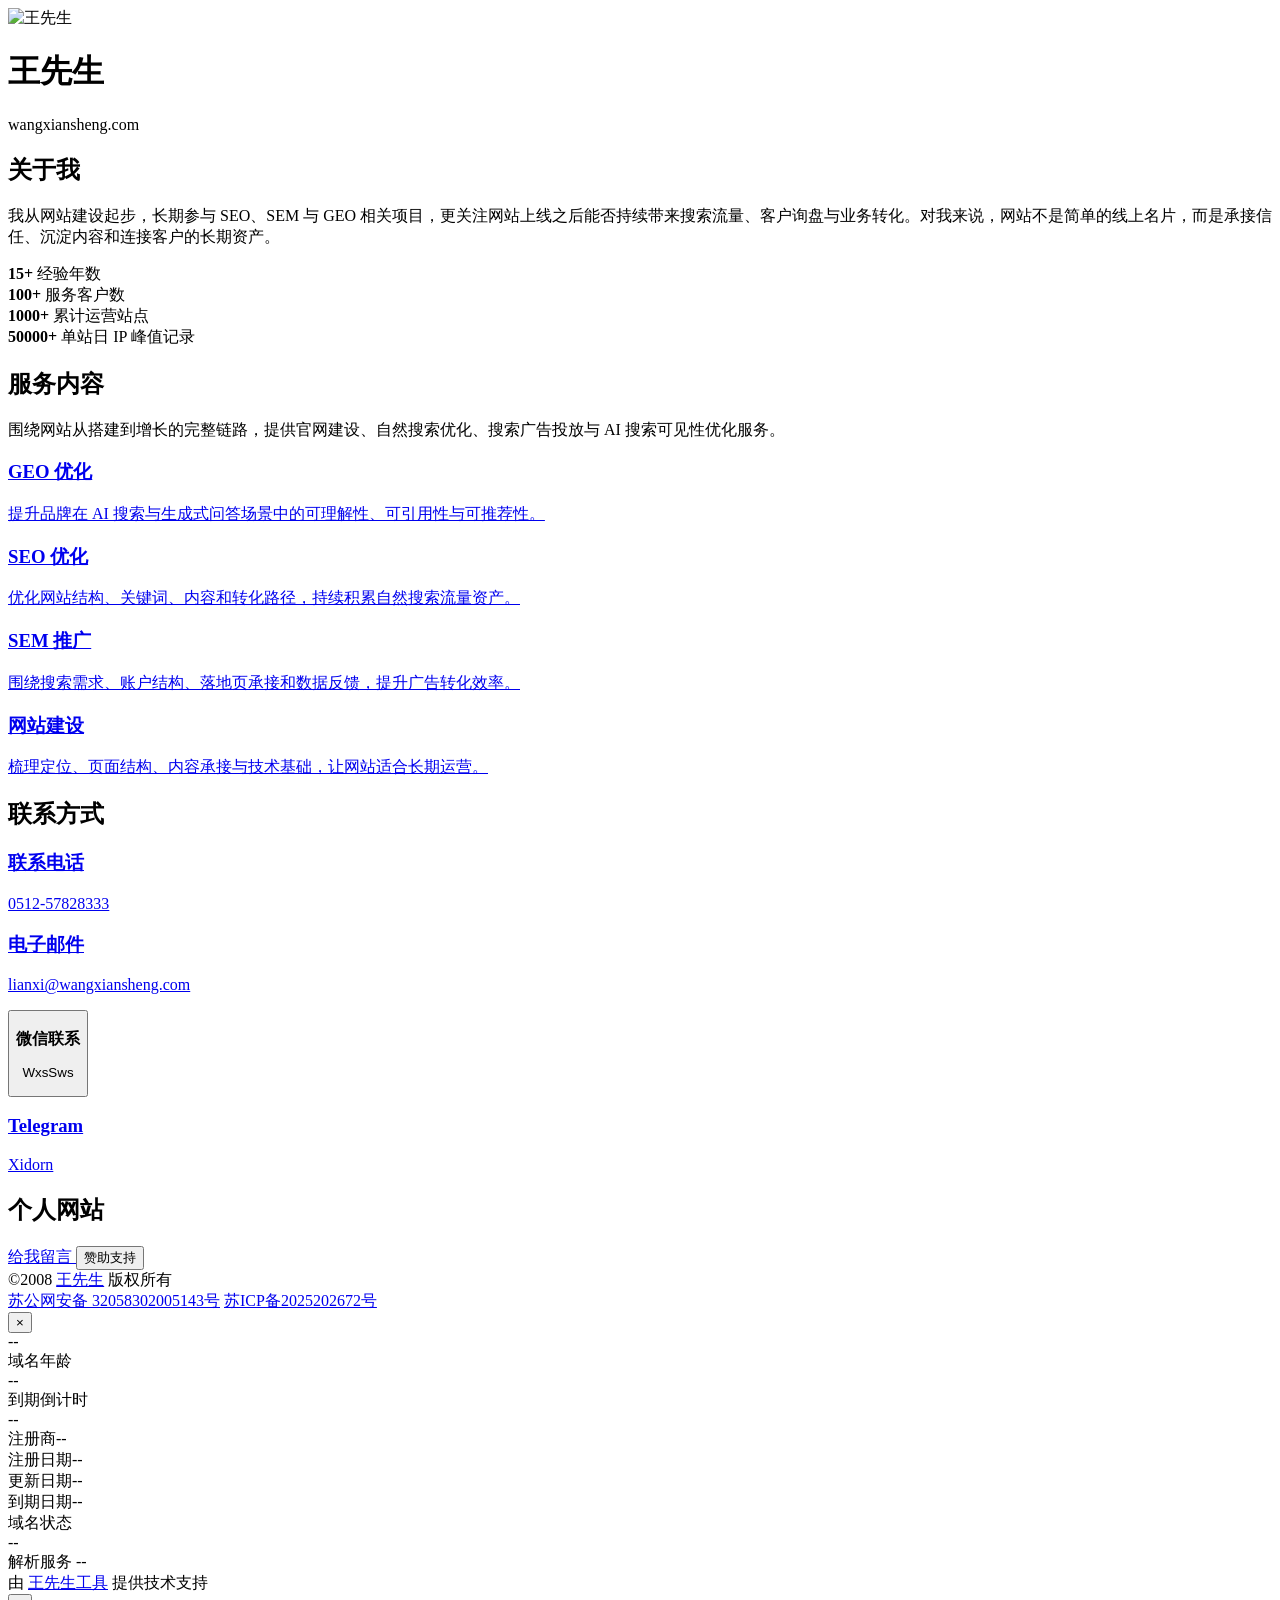
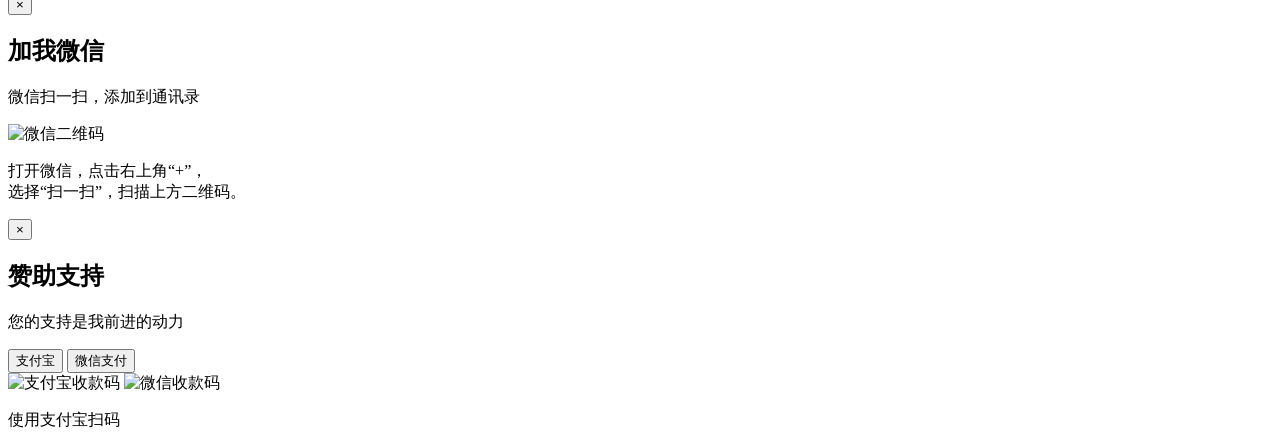
==== index.html @ 846f3f23 "Add files via upload" ====
<!DOCTYPE html>
<html lang="zh-CN">
<head>
    <meta charset="UTF-8">
    <meta name="viewport" content="width=device-width, initial-scale=1.0, maximum-scale=1.0, user-scalable=no">
    <title>王先生</title>
    <meta name="description" content="王先生长期专注于网站建设、SEO、SEM 与 GEO 优化，帮助个人和企业提升搜索可见性，获取更多流量、询盘与业务机会。">
    <meta name="keywords" content="王先生,网站建设,SEO优化,SEM推广,GEO优化,搜索引擎优化,王先生联系方式,MrWang">
    <meta property="og:title" content="王先生">
    <meta property="og:description" content="王先生长期专注于网站建设、SEO、SEM 与 GEO 优化，帮助个人和企业提升搜索可见性，获取更多流量、询盘与业务机会。">
    <meta property="og:type" content="website">
    <meta property="og:url" content="https://www.wangxiansheng.com/">
    <meta property="og:image" content="https://www.wangxiansheng.com/static/images/logo.png">
    <meta name="twitter:card" content="summary_large_image">
    <link rel="icon" href="https://www.wangxiansheng.com/static/images/logo.png" type="image/png">
    <meta name="apple-mobile-web-app-capable" content="yes">
    <script type="application/ld+json">
        {
          "@context": "https://schema.org",
          "@graph": [
            {
              "@type": "WebSite",
              "@id": "https://www.wangxiansheng.com/#website",
              "name": "王先生网站建设与搜索增长服务",
              "alternateName": [
                "王先生",
                "wangxiansheng.com"
              ],
              "url": "https://www.wangxiansheng.com/",
              "inLanguage": "zh-CN",
              "description": "王先生长期专注于网站建设、SEO、SEM 与 GEO 优化，帮助个人和企业提升搜索可见性，获取更多流量、询盘与业务机会。",
              "publisher": {
                "@id": "https://www.wangxiansheng.com/#professional-service"
              },
              "keywords": [
                "王先生",
                "网站建设",
                "SEO优化",
                "SEM推广",
                "GEO优化",
                "AI搜索优化",
                "生成式搜索优化",
                "搜索引擎营销",
                "网站运营",
                "询盘转化"
              ],
              "about": [
                {
                  "@type": "Thing",
                  "name": "网站建设"
                },
                {
                  "@type": "Thing",
                  "name": "SEO 优化"
                },
                {
                  "@type": "Thing",
                  "name": "SEM 推广"
                },
                {
                  "@type": "Thing",
                  "name": "GEO 优化"
                },
                {
                  "@type": "Thing",
                  "name": "AI 搜索优化"
                },
                {
                  "@type": "Thing",
                  "name": "生成式搜索优化"
                }
              ],
              "hasPart": [
                {
                  "@type": "SiteNavigationElement",
                  "name": "首页",
                  "url": "https://www.wangxiansheng.com/"
                },
                {
                  "@type": "SiteNavigationElement",
                  "name": "GEO",
                  "url": "https://www.wangxiansheng.com/geo/"
                },
                {
                  "@type": "SiteNavigationElement",
                  "name": "SEO",
                  "url": "https://www.wangxiansheng.com/seo/"
                },
                {
                  "@type": "SiteNavigationElement",
                  "name": "SEM",
                  "url": "https://www.wangxiansheng.com/sem/"
                },
                {
                  "@type": "SiteNavigationElement",
                  "name": "案例",
                  "url": "https://www.wangxiansheng.com/anli/"
                },
                {
                  "@type": "SiteNavigationElement",
                  "name": "FAQ",
                  "url": "https://www.wangxiansheng.com/faq/"
                },
                {
                  "@type": "SiteNavigationElement",
                  "name": "关于",
                  "url": "https://www.wangxiansheng.com/guanyu/"
                },
                {
                  "@type": "SiteNavigationElement",
                  "name": "联系",
                  "url": "https://www.wangxiansheng.com/lianxi/"
                }
              ]
            },
            {
              "@type": [
                "ProfessionalService",
                "LocalBusiness"
              ],
              "@id": "https://www.wangxiansheng.com/#professional-service",
              "name": "王先生",
              "url": "https://www.wangxiansheng.com/",
              "image": "https://www.wangxiansheng.com/static/images/logo.png",
              "logo": "https://www.wangxiansheng.com/static/images/logo.png",
              "description": "王先生长期专注于网站建设、SEO、SEM 与 GEO 优化，帮助个人和企业提升搜索可见性，获取更多流量、询盘与业务机会。",
              "telephone": "0512-57828333",
              "email": "lianxi@wangxiansheng.com",
              "priceRange": "$$$",
              "slogan": "让网站成为获取流量、建立信任和承接业务的基础",
              "knowsAbout": [
                "王先生",
                "网站建设",
                "SEO优化",
                "SEM推广",
                "GEO优化",
                "AI搜索优化",
                "生成式搜索优化",
                "搜索引擎营销",
                "网站运营",
                "询盘转化"
              ],
              "areaServed": [
                "中国",
                "海外市场",
                "外贸独立站",
                "企业官网"
              ],
              "hasOfferCatalog": {
                "@type": "OfferCatalog",
                "name": "网站建设、SEO、SEM 与 GEO 服务目录",
                "itemListElement": [
                  {
                    "@type": "Offer",
                    "position": 1,
                    "itemOffered": {
                      "@type": "Service",
                      "name": "GEO 优化",
                      "url": "https://www.wangxiansheng.com/geo/",
                      "description": "提升品牌在 AI 搜索、生成式问答与推荐场景中的可理解性、可引用性与可推荐性。"
                    }
                  },
                  {
                    "@type": "Offer",
                    "position": 2,
                    "itemOffered": {
                      "@type": "Service",
                      "name": "SEO 优化",
                      "url": "https://www.wangxiansheng.com/seo/",
                      "description": "优化网站结构、关键词、内容体系和转化路径，持续积累自然搜索流量资产。"
                    }
                  },
                  {
                    "@type": "Offer",
                    "position": 3,
                    "itemOffered": {
                      "@type": "Service",
                      "name": "SEM 推广",
                      "url": "https://www.wangxiansheng.com/sem/",
                      "description": "围绕搜索需求、账户结构、落地页承接和数据反馈，提升广告投放转化效率。"
                    }
                  },
                  {
                    "@type": "Offer",
                    "position": 4,
                    "itemOffered": {
                      "@type": "Service",
                      "name": "网站建设",
                      "url": "https://www.wangxiansheng.com/lianxi/",
                      "description": "梳理定位、页面结构、内容承接与技术基础，让网站更适合长期运营。"
                    }
                  }
                ]
              }
            },
            {
              "@type": "Person",
              "@id": "https://www.wangxiansheng.com/#person",
              "name": "王先生",
              "url": "https://www.wangxiansheng.com/",
              "image": "https://www.wangxiansheng.com/static/images/logo.png",
              "jobTitle": "网站建设、SEO、SEM 与 GEO 优化顾问",
              "worksFor": {
                "@id": "https://www.wangxiansheng.com/#professional-service"
              },
              "knowsAbout": [
                "王先生",
                "网站建设",
                "SEO优化",
                "SEM推广",
                "GEO优化",
                "AI搜索优化",
                "生成式搜索优化",
                "搜索引擎营销",
                "网站运营",
                "询盘转化"
              ],
              "description": "长期从事网站建设、SEO、SEM 与 GEO 相关工作，持续关注搜索流量、客户询盘与网站转化。"
            },
            {
              "@type": "WebPage",
              "@id": "https://www.wangxiansheng.com/#webpage",
              "url": "https://www.wangxiansheng.com/",
              "name": "王先生",
              "headline": "王先生",
              "description": "王先生长期专注于网站建设、SEO、SEM 与 GEO 优化，帮助个人和企业提升搜索可见性，获取更多流量、询盘与业务机会。",
              "inLanguage": "zh-CN",
              "isPartOf": {
                "@id": "https://www.wangxiansheng.com/#website"
              },
              "about": [
                {
                  "@type": "Thing",
                  "name": "王先生"
                },
                {
                  "@type": "Thing",
                  "name": "网站建设"
                },
                {
                  "@type": "Thing",
                  "name": "SEO优化"
                },
                {
                  "@type": "Thing",
                  "name": "SEM推广"
                },
                {
                  "@type": "Thing",
                  "name": "GEO优化"
                },
                {
                  "@type": "Thing",
                  "name": "AI搜索优化"
                }
              ],
              "primaryImageOfPage": {
                "@type": "ImageObject",
                "url": "https://www.wangxiansheng.com/static/images/logo.png"
              }
            },
            {
              "@type": "BreadcrumbList",
              "@id": "https://www.wangxiansheng.com/#breadcrumb",
              "itemListElement": [
                {
                  "@type": "ListItem",
                  "position": 1,
                  "name": "首页",
                  "item": "https://www.wangxiansheng.com/"
                }
              ]
            }
          ]
        }
    </script>
    <link rel="stylesheet" href="https://www.wangxiansheng.com/static/fontawesome/css/all.min.css">
    <link rel="stylesheet" href="https://www.wangxiansheng.com/static/css/style.css">
    <script async src="https://pagead2.googlesyndication.com/pagead/js/adsbygoogle.js?client=ca-pub-5671870713337337" crossorigin="anonymous"></script>
</head>
<body>
    <div class="page-bg page-bg--primary"></div>
    <div class="page-bg page-bg--secondary"></div>

    <main class="profile-card" id="site-panel">
        <div class="profile-card__accent"></div>
        <div class="profile-card__body">
            <header class="profile-header">
                <div class="profile-avatar">
                    <img src="https://www.wangxiansheng.com/static/images/logo.png" alt="王先生">
                </div>
                <div class="profile-header__text">
                    <h1>王先生</h1>
                    <p class="profile-header__subtitle">wangxiansheng.com</p>
                </div>
            </header>


            <section class="content-section" aria-labelledby="section-about">
                <h2 class="section-heading" id="section-about">关于我</h2>
                <div class="about-panel">
                    <p class="about-panel__text">
                        我从网站建设起步，长期参与 SEO、SEM 与 GEO 相关项目，更关注网站上线之后能否持续带来搜索流量、客户询盘与业务转化。对我来说，网站不是简单的线上名片，而是承接信任、沉淀内容和连接客户的长期资产。
                    </p>
                    <div class="stats-grid" aria-label="服务经验数据">
                        <div class="stat-card">
                            <strong id="experience-years" data-start-year="2008">15+</strong>
                            <span>经验年数</span>
                        </div>
                        <div class="stat-card">
                            <strong>100+</strong>
                            <span>服务客户数</span>
                        </div>
                        <div class="stat-card">
                            <strong>1000+</strong>
                            <span>累计运营站点</span>
                        </div>
                        <div class="stat-card">
                            <strong>50000+</strong>
                            <span>单站日 IP 峰值记录</span>
                        </div>
                    </div>
                </div>
            </section>

            <section class="content-section" aria-labelledby="section-services">
                <h2 class="section-heading" id="section-services">服务内容</h2>
                <p class="section-lead">
                    围绕网站从搭建到增长的完整链路，提供官网建设、自然搜索优化、搜索广告投放与 AI 搜索可见性优化服务。
                </p>
                <div class="service-grid">
                    <a href="https://www.wangxiansheng.com/geo/" class="service-card service-card-link">
                        <div class="service-card__icon"><i class="fas fa-robot"></i></div>
                        <div class="service-card__body">
                            <h3>GEO 优化</h3>
                            <p>提升品牌在 AI 搜索与生成式问答场景中的可理解性、可引用性与可推荐性。</p>
                        </div>
                    </a>
                    <a href="https://www.wangxiansheng.com/seo/" class="service-card service-card-link">
                        <div class="service-card__icon"><i class="fas fa-search"></i></div>
                        <div class="service-card__body">
                            <h3>SEO 优化</h3>
                            <p>优化网站结构、关键词、内容和转化路径，持续积累自然搜索流量资产。</p>
                        </div>
                    </a>
                    <a href="https://www.wangxiansheng.com/sem/" class="service-card service-card-link">
                        <div class="service-card__icon"><i class="fas fa-bullhorn"></i></div>
                        <div class="service-card__body">
                            <h3>SEM 推广</h3>
                            <p>围绕搜索需求、账户结构、落地页承接和数据反馈，提升广告转化效率。</p>
                        </div>
                    </a>
                    <a href="https://www.wangxiansheng.com/lianxi/" class="service-card service-card-link">
                        <div class="service-card__icon"><i class="fas fa-laptop-code"></i></div>
                        <div class="service-card__body">
                            <h3>网站建设</h3>
                            <p>梳理定位、页面结构、内容承接与技术基础，让网站适合长期运营。</p>
                        </div>
                    </a>
                </div>
            </section>

            <section aria-labelledby="section-contact">
                <h2 class="section-heading" id="section-contact">联系方式</h2>
                <div class="contact-grid">
                    <a href="tel:0512-57828333" class="contact-card-link">
                        <div class="contact-card">
                            <div class="contact-card__icon"><i class="fas fa-phone-alt"></i></div>
                            <div class="contact-card__body">
                                <h3 class="contact-card__label">联系电话</h3>
                                <p class="contact-card__value">0512-57828333</p>
                            </div>
                        </div>
                    </a>
                    <a href="mailto:lianxi@wangxiansheng.com" class="contact-card-link">
                        <div class="contact-card">
                            <div class="contact-card__icon"><i class="fas fa-envelope"></i></div>
                            <div class="contact-card__body">
                                <h3 class="contact-card__label">电子邮件</h3>
                                <p class="contact-card__value">lianxi@wangxiansheng.com</p>
                            </div>
                        </div>
                    </a>
                    <button type="button" class="contact-card-link contact-card-link--button" data-modal-target="modal-wechat">
                        <div class="contact-card">
                            <div class="contact-card__icon"><i class="fab fa-weixin"></i></div>
                            <div class="contact-card__body">
                                <h3 class="contact-card__label">微信联系</h3>
                                <p class="contact-card__value">WxsSws</p>
                            </div>
                        </div>
                    </button>
                    <a href="https://t.me/xidorn" class="contact-card-link" target="_blank" rel="noopener noreferrer">
                        <div class="contact-card">
                            <div class="contact-card__icon"><i class="fab fa-telegram-plane"></i></div>
                            <div class="contact-card__body">
                                <h3 class="contact-card__label">Telegram</h3>
                                <p class="contact-card__value">Xidorn</p>
                            </div>
                        </div>
                    </a>
                </div>
            </section>

            <section aria-labelledby="section-sites">
                <h2 class="section-heading" id="section-sites">个人网站</h2>
                <script type="application/ld+json" id="personal-sites-json">
                    {
                        "@context": "https://schema.org",
                        "@type": "ItemList",
                        "name": "个人网站",
                        "itemListElement": [
                            {
                                "@type": "ListItem",
                                "position": 1,
                                "name": "王先生",
                                "url": "https://www.wangxiansheng.com/",
                                "icon": "fa-solid fa-circle-info",
                                "description": "网站建设、SEO、SEM、GEO 搜索增长服务"
                            },
                            {
                                "@type": "ListItem",
                                "position": 2,
                                "name": "王律师",
                                "url": "https://www.wanglvshi.com",
                                "icon": "fas fa-gavel",
                                "description": "法律咨询、律师服务与专业内容展示"
                            },
                            {
                                "@type": "ListItem",
                                "position": 3,
                                "name": "王老板",
                                "url": "https://www.wanglaoban.com",
                                "icon": "fas fa-store",
                                "description": "老板经营、商业思考与资源服务"
                            },
                            {
                                "@type": "ListItem",
                                "position": 4,
                                "name": "网谋论坛",
                                "url": "https://wm.lt",
                                "icon": "fas fa-comments",
                                "description": "站长、域名、建站与网络营销交流"
                            },
                            {
                                "@type": "ListItem",
                                "position": 5,
                                "name": "王先生GEO",
                                "url": "https://www.wxsgeo.com/",
                                "icon": "fas fa-robot",
                                "description": "面向 AI 搜索的 GEO 优化服务"
                            },
                            {
                                "@type": "ListItem",
                                "position": 6,
                                "name": "王先生SEO",
                                "url": "https://www.wxsseo.com/",
                                "icon": "fas fa-magnifying-glass-chart",
                                "description": "网站 SEO 优化与自然搜索增长服务"
                            },
                            {
                                "@type": "ListItem",
                                "position": 7,
                                "name": "王先生SEM",
                                "url": "https://www.wxssem.com/",
                                "icon": "fas fa-rectangle-ad",
                                "description": "搜索广告投放与获客转化优化服务"
                            },
                            {
                                "@type": "ListItem",
                                "position": 8,
                                "name": "王先生工具",
                                "url": "https://gongju.wangxiansheng.com/",
                                "icon": "fas fa-screwdriver-wrench",
                                "description": "实用在线工具箱，提升日常查询效率"
                            },
                            {
                                "@type": "ListItem",
                                "position": 9,
                                "name": "域名查询",
                                "url": "https://chayuming.wangxiansheng.com/",
                                "icon": "fa-solid fa-w",
                                "description": "域名 Whois、注册信息与可用性查询"
                            },
                            {
                                "@type": "ListItem",
                                "position": 10,
                                "name": "汇率查询",
                                "url": "https://huilv.wangxiansheng.com/",
                                "icon": "fa-solid fa-w",
                                "description": "实时汇率换算与常用外币查询工具"
                            },
                            {
                                "@type": "ListItem",
                                "position": 11,
                                "name": "万年历",
                                "url": "https://wannianli.wangxiansheng.com/",
                                "icon": "fa-solid fa-w",
                                "description": "日期、节日、农历与万年历查询工具"
                            }
                        ]
                    }
                </script>
                <div class="contact-grid sites-grid" id="personal-sites-list" aria-live="polite"></div>
            </section>

            <div class="action-group">
                <a href="https://www.wangxiansheng.com/lianxi/#message-panel" class="action-button">
                    <i class="fas fa-paper-plane"></i>
                    <span>给我留言</span>
                </a>
                <button type="button" class="action-button action-button--sponsor" data-modal-target="modal-sponsor">
                    <i class="fas fa-coffee"></i>
                    <span>赞助支持</span>
                </button>
            </div>

            <section class="content-section" aria-labelledby="section-ads">
                <!-- 自适应 -->
                <ins class="adsbygoogle" style="display:block" data-ad-client="ca-pub-5671870713337337" data-ad-slot="8619363412" data-ad-format="auto" data-full-width-responsive="true"></ins>
                <script>
                (adsbygoogle = window.adsbygoogle || []).push({});
                </script>
            </section>

            <footer class="site-footer">
                <div class="site-footer__copyright">©<span id="footer-year">2008</span> <a href="https://www.wangxiansheng.com/" class="site-footer__brand-link">王先生</a> 版权所有</div>
                <div class="site-footer__links">
                    <a href="https://beian.mps.gov.cn/#/query/webSearch?code=32058302005143" target="_blank" rel="nofollow">苏公网安备 32058302005143号</a>
                    <a href="https://beian.miit.gov.cn/" target="_blank" rel="nofollow">苏ICP备2025202672号</a>
                </div>
            </footer>
        </div>
    </main>

    <div class="modal" id="modal-whois" aria-hidden="true">
        <div class="modal__content modal__content--whois">
            <button type="button" class="modal__close" data-modal-close="modal-whois" aria-label="关闭 Whois 弹窗">&times;</button>
            <div class="whois-card__header">
                <div class="whois-card__domain" id="whois-domain">--</div>
            </div>
            <div class="whois-card__stats">
                <div class="whois-card__stat whois-card__stat--age">
                    <span class="whois-card__stat-label"><i class="fas fa-history"></i> 域名年龄</span>
                    <div class="whois-card__stat-value" id="whois-age">--</div>
                </div>
                <div class="whois-card__stat whois-card__stat--remaining">
                    <span class="whois-card__stat-label"><i class="fas fa-hourglass-half"></i> 到期倒计时</span>
                    <div class="whois-card__stat-value" id="whois-remaining">--</div>
                </div>
            </div>
            <div class="whois-card__body">
                <div class="whois-card__timeline"><div class="whois-card__timeline-bar" id="whois-progress-bar"></div></div>
                <div class="whois-card__list">
                    <div class="whois-card__row"><i class="fas fa-building"></i><span class="whois-card__row-label">注册商</span><span class="whois-card__row-value" id="whois-registrar">--</span></div>
                    <div class="whois-card__row"><i class="fas fa-plus-circle"></i><span class="whois-card__row-label">注册日期</span><span class="whois-card__row-value" id="whois-created-at">--</span></div>
                    <div class="whois-card__row"><i class="fas fa-edit"></i><span class="whois-card__row-label">更新日期</span><span class="whois-card__row-value" id="whois-updated-at">--</span></div>
                    <div class="whois-card__row"><i class="fas fa-calendar-check"></i><span class="whois-card__row-label">到期日期</span><span class="whois-card__row-value" id="whois-expires-at">--</span></div>
                    <div class="whois-card__row">
                        <i class="fas fa-shield-alt"></i>
                        <span class="whois-card__row-label">域名状态</span>
                        <div class="whois-card__row-value whois-card__row-value--status" id="whois-status-list">--</div>
                    </div>
                    <div class="whois-card__row">
                        <i class="fas fa-server"></i>
                        <span class="whois-card__row-label">解析服务</span>
                        <span class="whois-card__row-value whois-card__name-servers" id="whois-name-servers">--</span>
                    </div>
                </div>
            </div>
            <div class="whois-card__footer">
                由 <a href="https://gongju.wangxiansheng.com/" target="_blank" rel="noopener noreferrer">王先生工具</a> 提供技术支持
            </div>
        </div>
    </div>

    <div class="modal" id="modal-wechat" aria-hidden="true">
        <div class="modal__content">
            <button type="button" class="modal__close" data-modal-close="modal-wechat" aria-label="关闭微信弹窗">&times;</button>
            <h2 class="modal__title">加我微信</h2>
            <p class="modal__subtitle">微信扫一扫，添加到通讯录</p>
            <img src="https://www.wangxiansheng.com/static/images/wechat.png" alt="微信二维码" class="wechat-qr-image">
            <div class="modal__hint-box">
                <p class="modal__hint-text">
                    打开微信，点击右上角“+”，<br>
                    选择“扫一扫”，扫描上方二维码。
                </p>
            </div>
        </div>
    </div>

    <div class="modal" id="modal-sponsor" aria-hidden="true">
        <div class="modal__content">
            <button type="button" class="modal__close" data-modal-close="modal-sponsor" aria-label="关闭赞助弹窗">&times;</button>
            <h2 class="modal__title">赞助支持</h2>
            <p class="modal__subtitle">您的支持是我前进的动力</p>
            <div class="sponsor-tabs">
                <button type="button" class="sponsor-tab sponsor-tab--active" data-pay-type="alipay">支付宝</button>
                <button type="button" class="sponsor-tab" data-pay-type="wechat">微信支付</button>
            </div>
            <div class="sponsor-qr-wrap">
                <img id="sponsor-qr-alipay" src="https://jingzhunfupin.wangxiansheng.com/images/alipay.png" alt="支付宝收款码" class="sponsor-qr sponsor-qr--active">
                <img id="sponsor-qr-wechat" src="https://jingzhunfupin.wangxiansheng.com/images/wechat.png" alt="微信收款码" class="sponsor-qr">
                <p id="sponsor-pay-tip" class="modal__subtitle modal__subtitle--small">使用支付宝扫码</p>
            </div>
        </div>
    </div>

    <script src="https://www.wangxiansheng.com/static/js/global.js"></script>
    
    <script>analytics();</script>

</body>
</html>
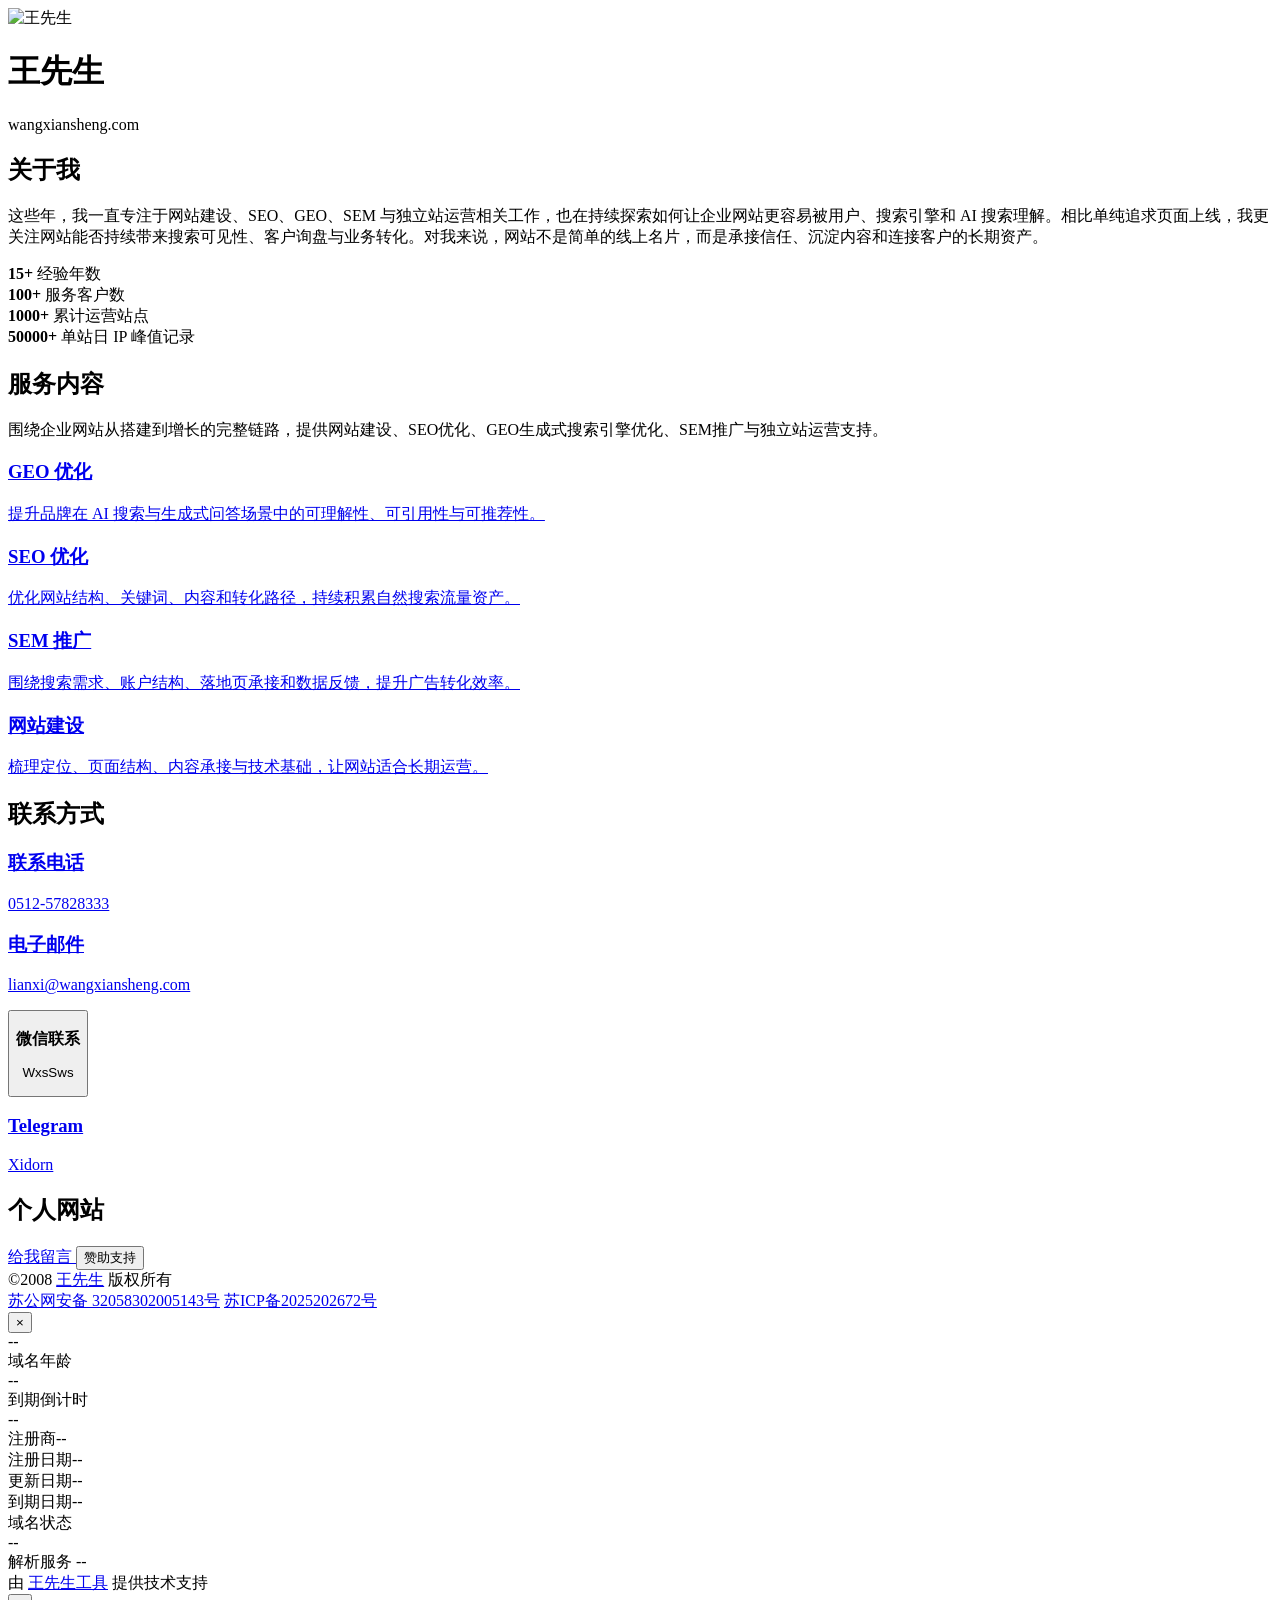
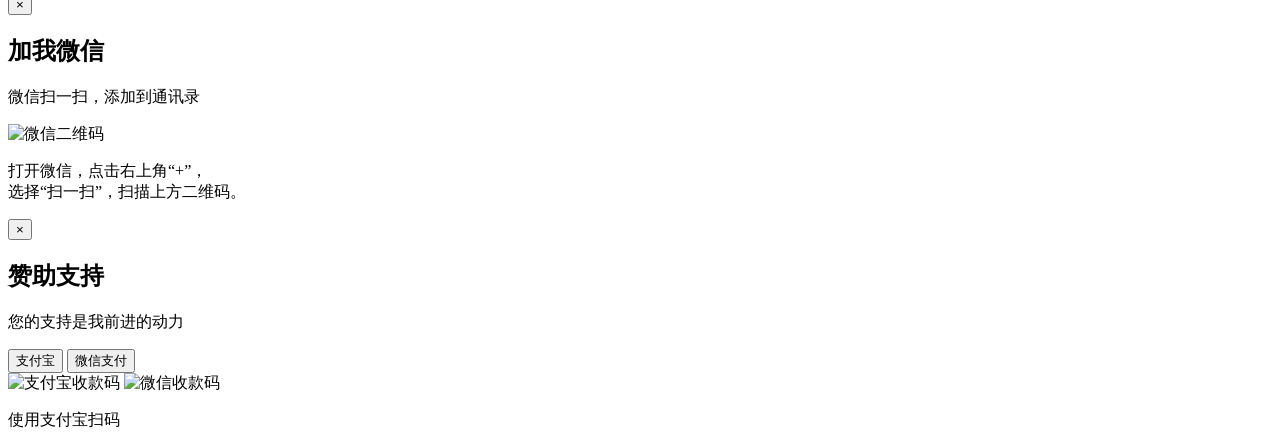
==== commit 0d217d18: "Add files via upload" ====
--- a/index.html
+++ b/index.html
@@ -4,10 +4,10 @@
     <meta charset="UTF-8">
     <meta name="viewport" content="width=device-width, initial-scale=1.0, maximum-scale=1.0, user-scalable=no">
     <title>王先生</title>
-    <meta name="description" content="王先生长期专注于网站建设、SEO、SEM 与 GEO 优化，帮助个人和企业提升搜索可见性，获取更多流量、询盘与业务机会。">
-    <meta name="keywords" content="王先生,网站建设,SEO优化,SEM推广,GEO优化,搜索引擎优化,王先生联系方式,MrWang">
+    <meta name="description" content="王先生专注网站建设、SEO优化、GEO生成式搜索引擎优化与SEM推广，结合独立站运营经验，为企业提供清晰、务实、可持续的线上增长支持。">
+    <meta name="keywords" content="王先生,网站建设,SEO优化,GEO优化,生成式搜索引擎优化,AI搜索优化,SEM推广,独立站运营,王先生联系方式,MrWang">
     <meta property="og:title" content="王先生">
-    <meta property="og:description" content="王先生长期专注于网站建设、SEO、SEM 与 GEO 优化，帮助个人和企业提升搜索可见性，获取更多流量、询盘与业务机会。">
+    <meta property="og:description" content="王先生专注网站建设、SEO优化、GEO生成式搜索引擎优化与SEM推广，结合独立站运营经验，为企业提供网站搭建、运营优化与长期增长支持。">
     <meta property="og:type" content="website">
     <meta property="og:url" content="https://www.wangxiansheng.com/">
     <meta property="og:image" content="https://www.wangxiansheng.com/static/images/logo.png">
@@ -28,7 +28,7 @@
               ],
               "url": "https://www.wangxiansheng.com/",
               "inLanguage": "zh-CN",
-              "description": "王先生长期专注于网站建设、SEO、SEM 与 GEO 优化，帮助个人和企业提升搜索可见性，获取更多流量、询盘与业务机会。",
+              "description": "王先生长期专注网站建设、SEO优化、GEO生成式搜索引擎优化与SEM推广，结合独立站运营经验，帮助企业提升搜索可见性、品牌信任和业务增长能力。",
               "publisher": {
                 "@id": "https://www.wangxiansheng.com/#professional-service"
               },
@@ -123,7 +123,7 @@
               "url": "https://www.wangxiansheng.com/",
               "image": "https://www.wangxiansheng.com/static/images/logo.png",
               "logo": "https://www.wangxiansheng.com/static/images/logo.png",
-              "description": "王先生长期专注于网站建设、SEO、SEM 与 GEO 优化，帮助个人和企业提升搜索可见性，获取更多流量、询盘与业务机会。",
+              "description": "王先生长期专注网站建设、SEO优化、GEO生成式搜索引擎优化与SEM推广，结合独立站运营经验，帮助企业提升搜索可见性、品牌信任和业务增长能力。",
               "telephone": "0512-57828333",
               "email": "lianxi@wangxiansheng.com",
               "priceRange": "$$$",
@@ -148,7 +148,7 @@
               ],
               "hasOfferCatalog": {
                 "@type": "OfferCatalog",
-                "name": "网站建设、SEO、SEM 与 GEO 服务目录",
+                "name": "网站建设、SEO、GEO、SEM 与独立站运营服务目录",
                 "itemListElement": [
                   {
                     "@type": "Offer",
@@ -199,7 +199,7 @@
               "name": "王先生",
               "url": "https://www.wangxiansheng.com/",
               "image": "https://www.wangxiansheng.com/static/images/logo.png",
-              "jobTitle": "网站建设、SEO、SEM 与 GEO 优化顾问",
+              "jobTitle": "网站建设、SEO、GEO 与 SEM 优化顾问",
               "worksFor": {
                 "@id": "https://www.wangxiansheng.com/#professional-service"
               },
@@ -215,7 +215,7 @@
                 "网站运营",
                 "询盘转化"
               ],
-              "description": "长期从事网站建设、SEO、SEM 与 GEO 相关工作，持续关注搜索流量、客户询盘与网站转化。"
+              "description": "王先生长期从事网站建设、SEO、GEO、SEM 与独立站运营相关工作，持续关注搜索流量、客户询盘与网站转化。"
             },
             {
               "@type": "WebPage",
@@ -223,7 +223,7 @@
               "url": "https://www.wangxiansheng.com/",
               "name": "王先生",
               "headline": "王先生",
-              "description": "王先生长期专注于网站建设、SEO、SEM 与 GEO 优化，帮助个人和企业提升搜索可见性，获取更多流量、询盘与业务机会。",
+              "description": "王先生长期专注网站建设、SEO优化、GEO生成式搜索引擎优化与SEM推广，结合独立站运营经验，帮助企业提升搜索可见性、品牌信任和业务增长能力。",
               "inLanguage": "zh-CN",
               "isPartOf": {
                 "@id": "https://www.wangxiansheng.com/#website"
@@ -300,7 +300,7 @@
                 <h2 class="section-heading" id="section-about">关于我</h2>
                 <div class="about-panel">
                     <p class="about-panel__text">
-                        我从网站建设起步，长期参与 SEO、SEM 与 GEO 相关项目，更关注网站上线之后能否持续带来搜索流量、客户询盘与业务转化。对我来说，网站不是简单的线上名片，而是承接信任、沉淀内容和连接客户的长期资产。
+                        这些年，我一直专注于网站建设、SEO、GEO、SEM 与独立站运营相关工作，也在持续探索如何让企业网站更容易被用户、搜索引擎和 AI 搜索理解。相比单纯追求页面上线，我更关注网站能否持续带来搜索可见性、客户询盘与业务转化。对我来说，网站不是简单的线上名片，而是承接信任、沉淀内容和连接客户的长期资产。
                     </p>
                     <div class="stats-grid" aria-label="服务经验数据">
                         <div class="stat-card">
@@ -326,7 +326,7 @@
             <section class="content-section" aria-labelledby="section-services">
                 <h2 class="section-heading" id="section-services">服务内容</h2>
                 <p class="section-lead">
-                    围绕网站从搭建到增长的完整链路，提供官网建设、自然搜索优化、搜索广告投放与 AI 搜索可见性优化服务。
+                    围绕企业网站从搭建到增长的完整链路，提供网站建设、SEO优化、GEO生成式搜索引擎优化、SEM推广与独立站运营支持。
                 </p>
                 <div class="service-grid">
                     <a href="https://www.wangxiansheng.com/geo/" class="service-card service-card-link">
@@ -416,7 +416,7 @@
                                 "name": "王先生",
                                 "url": "https://www.wangxiansheng.com/",
                                 "icon": "fa-solid fa-circle-info",
-                                "description": "网站建设、SEO、SEM、GEO 搜索增长服务"
+                                "description": "网站建设、SEO、GEO、SEM 与独立站运营服务"
                             },
                             {
                                 "@type": "ListItem",
@@ -448,7 +448,7 @@
                                 "name": "王先生GEO",
                                 "url": "https://www.wxsgeo.com/",
                                 "icon": "fas fa-robot",
-                                "description": "面向 AI 搜索的 GEO 优化服务"
+                                "description": "面向 AI 搜索的 GEO 生成式搜索优化服务"
                             },
                             {
                                 "@type": "ListItem",
@@ -611,4 +611,4 @@
     <script>analytics();</script>
 
 </body>
-</html>+</html>
